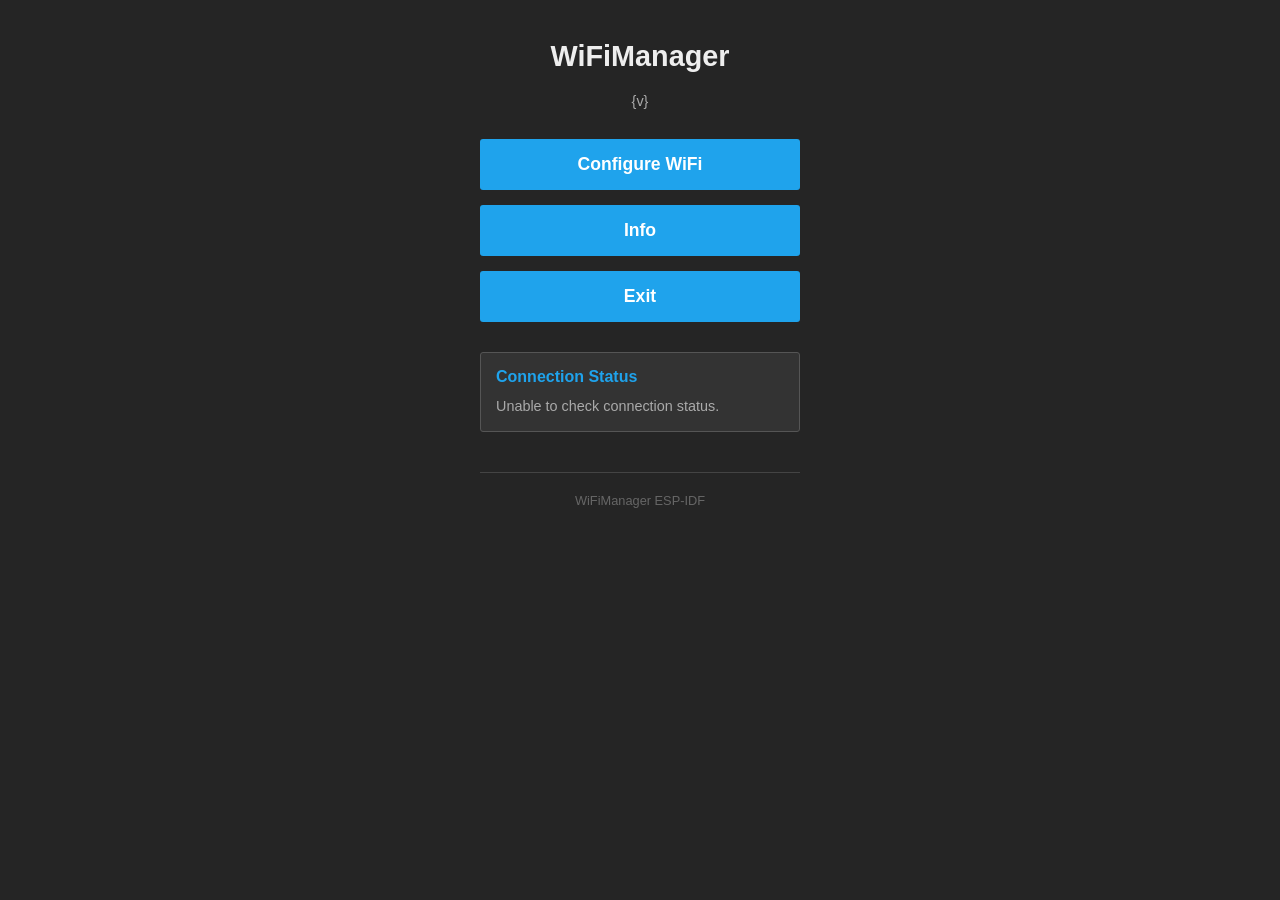
==== components/WiFiManager/assets/index.html @ 5e502db3 "Add wifi manager component" ====
<!DOCTYPE html>
<html lang="en">
<head>
    <meta charset="UTF-8">
    <meta name="viewport" content="width=device-width, initial-scale=1.0, user-scalable=no">
    <meta name="format-detection" content="telephone=no">
    <title>WiFiManager</title>
    <style>
        body {
            font-family: verdana, sans-serif;
            background: #252525;
            color: #eee;
            margin: 0;
            padding: 0;
        }
        .wrap {
            max-width: 320px;
            margin: 0 auto;
            padding: 20px;
        }
        h1 {
            text-align: center;
            margin: 20px 0;
            font-size: 1.8em;
        }
        .device-name {
            text-align: center;
            color: #aaa;
            margin-bottom: 30px;
            font-size: 0.9em;
        }
        .menu {
            display: flex;
            flex-direction: column;
            gap: 15px;
            margin: 30px 0;
        }
        .menu a {
            padding: 15px;
            background: #1fa3ec;
            color: #fff;
            text-align: center;
            border-radius: 3px;
            display: block;
            text-decoration: none;
            font-size: 1.1em;
            font-weight: bold;
        }
        .menu a:hover {
            background: #1890d0;
        }
        .status {
            margin: 30px 0;
            padding: 15px;
            background: #333;
            border: 1px solid #555;
            border-radius: 3px;
        }
        .status-title {
            font-weight: bold;
            margin-bottom: 10px;
            color: #1fa3ec;
        }
        .status-error {
            border-left: 4px solid #d82c2c;
            background: rgba(216, 44, 44, 0.1);
        }
        .status-success {
            border-left: 4px solid #47d82c;
            background: rgba(71, 216, 44, 0.1);
        }
        .status-info {
            color: #aaa;
            font-size: 0.9em;
            line-height: 1.4;
        }
        .footer {
            text-align: center;
            font-size: 0.8em;
            color: #666;
            margin-top: 40px;
            padding-top: 20px;
            border-top: 1px solid #444;
        }
    </style>
</head>
<body>
    <div class="wrap">
        <h1>WiFiManager</h1>
        <div class="device-name" id="deviceName">{v}</div>
        
        <div class="menu">
            <a href="/wifi">Configure WiFi</a>
            <a href="/info">Info</a>
            <a href="/exit">Exit</a>
        </div>
        
        <div class="status" id="status">
            <div class="status-title">Connection Status</div>
            <div class="status-info" id="statusInfo">
                Checking connection status...
            </div>
        </div>
        
        <div class="footer">
            WiFiManager ESP-IDF
        </div>
    </div>
    
    <script>
        // Check connection status
        function checkStatus() {
            fetch('/status')
                .then(response => response.json())
                .then(data => {
                    const statusDiv = document.getElementById('status');
                    const statusInfo = document.getElementById('statusInfo');
                    
                    if (data.connected) {
                        statusDiv.className = 'status status-success';
                        statusInfo.innerHTML = `Connected to: <strong>${data.ssid}</strong><br>IP Address: ${data.ip}`;
                    } else if (data.saved_ssid) {
                        statusDiv.className = 'status status-error';
                        statusInfo.innerHTML = `Not connected to: <strong>${data.saved_ssid}</strong><br>AP not found or connection failed`;
                    } else {
                        statusDiv.className = 'status';
                        statusInfo.innerHTML = 'No WiFi configured. Use Configure WiFi to set up connection.';
                    }
                })
                .catch(error => {
                    console.error('Status check failed:', error);
                    const statusDiv = document.getElementById('status');
                    const statusInfo = document.getElementById('statusInfo');
                    statusDiv.className = 'status';
                    statusInfo.innerHTML = 'Unable to check connection status.';
                });
        }
        
        // Check status on load and every 10 seconds
        window.onload = function() {
            checkStatus();
            setInterval(checkStatus, 10000);
        };
    </script>
</body>
</html>
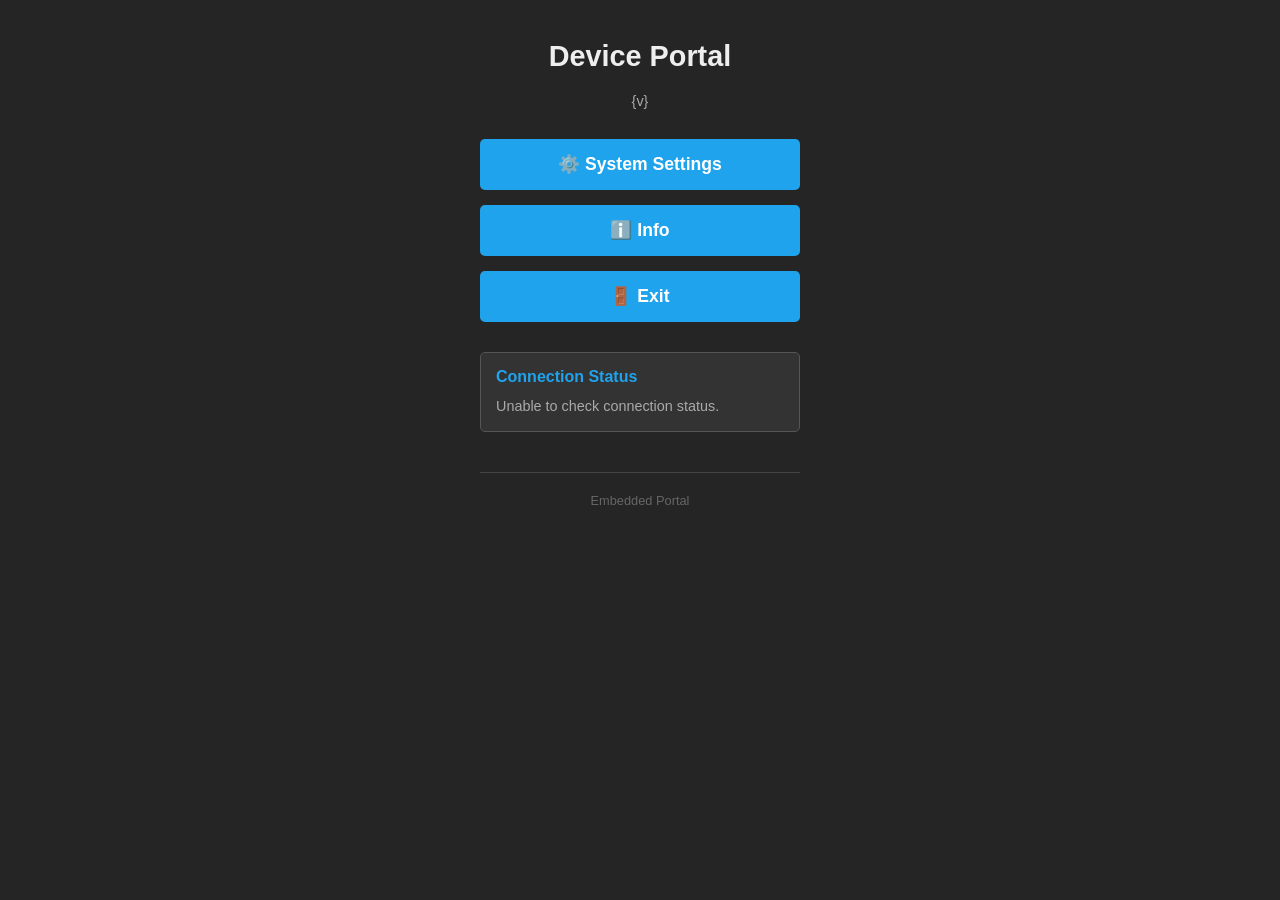
==== commit 4eeef93d: "Wifi page becomes system settings page Remove unnecessary files and replace with new one" ====
--- a/components/WiFiManager/assets/index.html
+++ b/components/WiFiManager/assets/index.html
@@ -4,7 +4,8 @@
     <meta charset="UTF-8">
     <meta name="viewport" content="width=device-width, initial-scale=1.0, user-scalable=no">
     <meta name="format-detection" content="telephone=no">
-    <title>WiFiManager</title>
+    <title>Device Portal</title>
+    <!-- Your existing styles from index.html -->
     <style>
         body {
             font-family: verdana, sans-serif;
@@ -40,11 +41,12 @@
             background: #1fa3ec;
             color: #fff;
             text-align: center;
-            border-radius: 3px;
+            border-radius: 5px; /* Slightly more rounded corners */
             display: block;
             text-decoration: none;
             font-size: 1.1em;
             font-weight: bold;
+            transition: background-color 0.2s;
         }
         .menu a:hover {
             background: #1890d0;
@@ -54,7 +56,7 @@
             padding: 15px;
             background: #333;
             border: 1px solid #555;
-            border-radius: 3px;
+            border-radius: 5px;
         }
         .status-title {
             font-weight: bold;
@@ -86,56 +88,70 @@
 </head>
 <body>
     <div class="wrap">
-        <h1>WiFiManager</h1>
+        <h1>Device Portal</h1>
         <div class="device-name" id="deviceName">{v}</div>
-        
+
         <div class="menu">
-            <a href="/wifi">Configure WiFi</a>
-            <a href="/info">Info</a>
-            <a href="/exit">Exit</a>
+            <a href="/settings">⚙️ System Settings</a>
+            <a href="/info">ℹ️ Info</a>
+            <a href="/exit">🚪 Exit</a>
         </div>
-        
+
         <div class="status" id="status">
             <div class="status-title">Connection Status</div>
             <div class="status-info" id="statusInfo">
                 Checking connection status...
             </div>
         </div>
-        
+
         <div class="footer">
-            WiFiManager ESP-IDF
+            Embedded Portal
         </div>
     </div>
-    
+
     <script>
-        // Check connection status
         function checkStatus() {
+            // Your firmware's /status endpoint should now return a 'mode' field.
+            // Example WiFi response: { "mode": "wifi", "connected": true, "ssid": "MyHomeWiFi", "ip": "192.168.1.100" }
+            // Example Cellular response: { "mode": "cellular", "connected": true, "operator": "CarrierName", "ip": "10.0.0.50" }
+            // Example No Connection: { "mode": "none" }
             fetch('/status')
                 .then(response => response.json())
                 .then(data => {
                     const statusDiv = document.getElementById('status');
                     const statusInfo = document.getElementById('statusInfo');
-                    
-                    if (data.connected) {
-                        statusDiv.className = 'status status-success';
-                        statusInfo.innerHTML = `Connected to: <strong>${data.ssid}</strong><br>IP Address: ${data.ip}`;
-                    } else if (data.saved_ssid) {
-                        statusDiv.className = 'status status-error';
-                        statusInfo.innerHTML = `Not connected to: <strong>${data.saved_ssid}</strong><br>AP not found or connection failed`;
-                    } else {
-                        statusDiv.className = 'status';
-                        statusInfo.innerHTML = 'No WiFi configured. Use Configure WiFi to set up connection.';
+
+                    switch (data.mode) {
+                        case 'cellular':
+                            if (data.connected) {
+                                statusDiv.className = 'status status-success';
+                                statusInfo.innerHTML = `Mode: <strong>Cellular</strong><br>Operator: <strong>${data.operator || 'Unknown'}</strong><br>IP Address: ${data.ip}`;
+                            } else {
+                                statusDiv.className = 'status status-error';
+                                statusInfo.innerHTML = `Mode: <strong>Cellular</strong><br>Connection failed. Check APN and signal.`;
+                            }
+                            break;
+                        case 'wifi':
+                            if (data.connected) {
+                                statusDiv.className = 'status status-success';
+                                statusInfo.innerHTML = `Mode: <strong>WiFi</strong><br>Connected to: <strong>${data.ssid}</strong><br>IP Address: ${data.ip}`;
+                            } else {
+                                statusDiv.className = 'status status-error';
+                                statusInfo.innerHTML = `Mode: <strong>WiFi</strong><br>Failed to connect to saved network.`;
+                            }
+                            break;
+                        default:
+                            statusDiv.className = 'status';
+                            statusInfo.innerHTML = 'No network configured. Open System Settings to begin.';
+                            break;
                     }
                 })
                 .catch(error => {
                     console.error('Status check failed:', error);
-                    const statusDiv = document.getElementById('status');
-                    const statusInfo = document.getElementById('statusInfo');
-                    statusDiv.className = 'status';
-                    statusInfo.innerHTML = 'Unable to check connection status.';
+                    document.getElementById('statusInfo').innerHTML = 'Unable to check connection status.';
                 });
         }
-        
+
         // Check status on load and every 10 seconds
         window.onload = function() {
             checkStatus();
@@ -143,4 +159,4 @@
         };
     </script>
 </body>
-</html> +</html>
